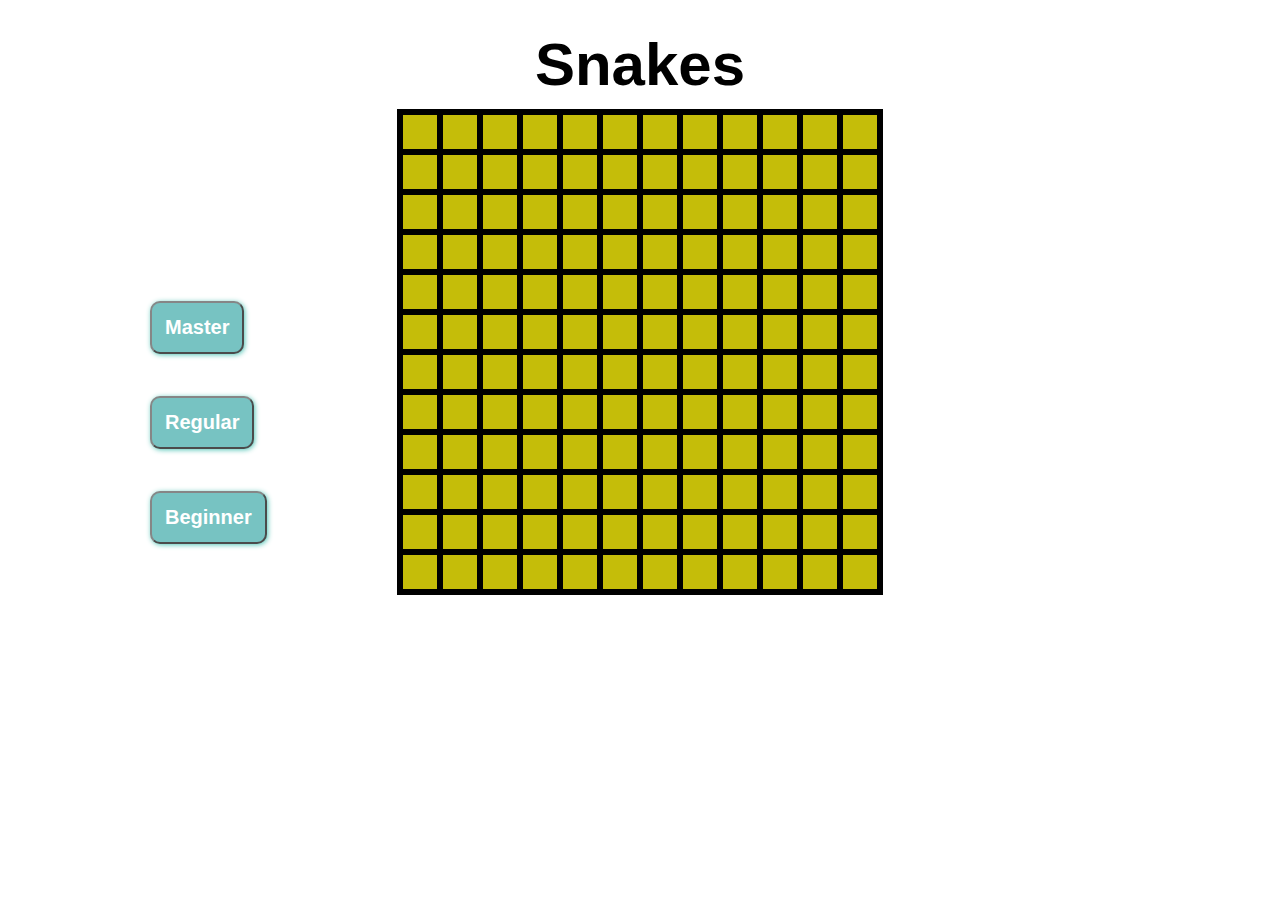
==== skeleton/html/index.html @ 84805461 "Finish basic function of snake" ====
<!DOCTYPE html>
<html>
  <head>
    <meta charset="utf-8">
    <title>Snakes</title>
    <link rel="stylesheet" type="text/css" href="../css/reset.css">
    <link rel="stylesheet" type="text/css" href="../css/snake.css">
  </head>
  <body>
    <script src="../js/jquery-2.1.1.js"></script>
    <!-- Whackjobs at GithubPages don't understand symlinks... -->
    <script src="../../snake-core-codes/src/keymaster.js"></script>
    <script src="../../snake-core-codes/snake-core.js"></script>
    <script src="../js/snake-view.js"></script>

    <h1>Snakes</h1>

    <figure id="snake-game" class="snake-game">

    </figure>

    <script>
    (function(){
      var game = new Snakes.View(new Snakes.Board(12, 0.5), $("#snake-game"));
    })();
    </script>
  </body>
</html>
---- skeleton/css/snake.css ----
body {
  font-family: sans-serif;
  text-align: center;
  padding: 30px;
  font-size: 60px;
  font-weight: 700;
  overflow: hidden;
}

h1 {
  margin-bottom: 10px;
}

.snake-grid {
  margin: 0 auto;
  border: 3px solid black;
  width: 480px;
  height: 480px;
  background: #c5bd09;
}

.snake-grid > li {
  float: left;
  width: 40px;
  height: 40px;
  box-sizing: border-box;
  border: 3px solid black;
  cursor: pointer;
  line-height: 83px;
}

.snake-body {
  background: #014c00;
}

.apple {
  background: red;
}

.snake-game {
  position: relative;
}

.button-choices button {
  margin: 20px;
  padding: 13px;
  font-weight: bold;
  font-size: 20px;
  border-radius: 10px;
  color: #fff;
  background: #3EABA9;
  box-shadow: 1px 1px 5px #11b09c;
  opacity: 0.7
}

.button-choices {
  padding: 20px;
  width: 120px;
  position: absolute;
  left: 80px;
  top: 150px;
}

.botton-choices > botton {
  /*display: block;*/
  float: left;
  margin
}


.button-choices button:active {
  top: 3px;
  box-shadow: none;
  opacity: 1;
}

.button-choices button:hover {
  opacity: 1;
}

.snake-game h2 {
  font-size: 40px;
  position: absolute;
  top: 50%;
  transform: translateY(-50%);
  right: 80px;
}
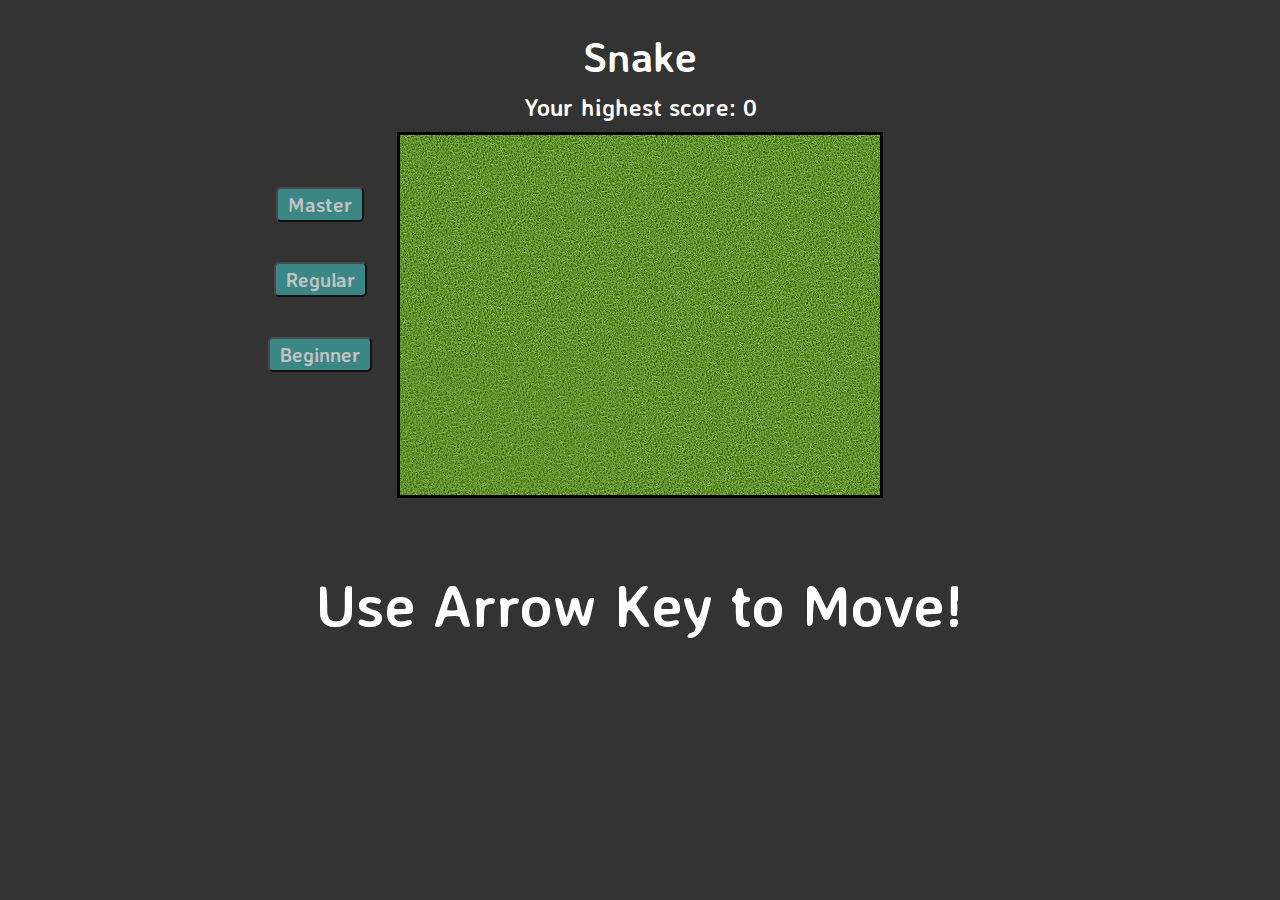
==== commit 98a54843: "Finish basic function and styling" ====
--- a/skeleton/html/index.html
+++ b/skeleton/html/index.html
@@ -5,23 +5,27 @@
     <title>Snakes</title>
     <link rel="stylesheet" type="text/css" href="../css/reset.css">
     <link rel="stylesheet" type="text/css" href="../css/snake.css">
+    <link href='http://fonts.googleapis.com/css?family=Merriweather:400,300,300italic,400italic,700,700italic,900,900italic|Averia+Sans+Libre' rel='stylesheet' type='text/css'>
   </head>
   <body>
     <script src="../js/jquery-2.1.1.js"></script>
+    <script src="../js/underscore.js"></script>
     <!-- Whackjobs at GithubPages don't understand symlinks... -->
-    <script src="../../snake-core-codes/src/keymaster.js"></script>
-    <script src="../../snake-core-codes/snake-core.js"></script>
+    <!-- <script src="../../snake-core-codes/src/keymaster.js"></script> -->
+    <!-- <script src="../../snake-core-codes/snake-core.js"></script> -->
+        <script src="../../snake-core-codes/src/coord.js"></script>
+        <script src="../../snake-core-codes/src/board.js"></script>
+            <script src="../../snake-core-codes/src/snake.js"></script>
     <script src="../js/snake-view.js"></script>
 
-    <h1>Snakes</h1>
-
-    <figure id="snake-game" class="snake-game">
-
-    </figure>
+    <section id="snake-game">
+      <h1>Snake</h1>
+      <div class="snake-content"></div>
+    </section>
 
     <script>
     (function(){
-      var game = new Snakes.View(new Snakes.Board(12, 0.5), $("#snake-game"));
+      var game = new Snakes.View(new Snakes.Board(12, 16), $("#snake-game"));
     })();
     </script>
   </body>
--- a/skeleton/css/snake.css
+++ b/skeleton/css/snake.css
@@ -1,5 +1,11 @@
-body {
-  font-family: sans-serif;
+.snake {
+  position: relative;
+}
+
+section#snake-game {
+  position: relative;
+  z-index: 3000;
+  color: #fff;
   text-align: center;
   padding: 30px;
   font-size: 60px;
@@ -7,81 +13,236 @@
   overflow: hidden;
 }
 
-h1 {
+#snake-game button {
+  font-family: "Averia Sans Libre";
+}
+
+#snake-game h1 {
   margin-bottom: 10px;
+  font-size: 42px;
+  font-weight: bold;
+}
+
+#snake-game h2 {
+  font-size: 36px;
+  font-weight: bold;
+  position: absolute;
+  top: 50%;
+  transform: translateY(-50%);
+  left: 18%;
+}
+
+#snake-game h3 {
+  margin: 10px auto;
+  font-size: 24px;
+}
+
+#snake-game ul {
+  list-style: none;
+  box-sizing: content-box;
+  padding: 0;
+}
+
+.snake-content {
+  margin: 0 auto 20px;
+  position: relative;
+  max-width: 800px; /* don't change for portfolio version */
+  min-height: 375px;
+}
+
+i.close-snake {
+  font-size: 50px;
+  font-weight: bold;
+  position: absolute;
+  right: 50px;
+  top: 20px;
+  z-index: 3100;
+  color: #fff;
+  cursor: pointer;
 }
 
 .snake-grid {
-  margin: 0 auto;
+  position: absolute;
+  left: 50%;
+  transform: translateX(-50%);
   border: 3px solid black;
-  width: 480px;
-  height: 480px;
-  background: #c5bd09;
+  /*background: #c5bd09;*/
+  background: url("../grass.jpeg");
 }
 
 .snake-grid > li {
   float: left;
-  width: 40px;
-  height: 40px;
+  width: 30px;
+  height: 30px;
   box-sizing: border-box;
-  border: 3px solid black;
-  cursor: pointer;
-  line-height: 83px;
+  /*border: 3px solid black;*/
 }
 
 .snake-body {
   background: #014c00;
 }
 
+.snake-head {
+
+}
+
 .apple {
-  background: red;
-}
-
-.snake-game {
-  position: relative;
-}
-
-.button-choices button {
-  margin: 20px;
-  padding: 13px;
+  margin: auto;
+  position: relative;
+  bottom: -4px;
+}
+
+.apple-effect {
+  background: lightgreen;
+  transition: background 2000ms linear;
+}
+
+.speed-choices button,
+.play-again {
+  padding: 3px 10px;
   font-weight: bold;
   font-size: 20px;
-  border-radius: 10px;
+  border-radius: 5px;
   color: #fff;
   background: #3EABA9;
-  box-shadow: 1px 1px 5px #11b09c;
   opacity: 0.7
 }
 
-.button-choices {
+.play-again {
+  position: absolute;
+  left: 0;
+}
+
+.speed-choices {
   padding: 20px;
   width: 120px;
-  position: absolute;
-  left: 80px;
-  top: 150px;
-}
-
-.botton-choices > botton {
-  /*display: block;*/
-  float: left;
-  margin
-}
-
-
-.button-choices button:active {
+  float: left;
+}
+
+.speed-choices button:active, .play-again {
   top: 3px;
   box-shadow: none;
   opacity: 1;
 }
 
-.button-choices button:hover {
+.speed-choices button:hover, .play-again {
   opacity: 1;
 }
 
-.snake-game h2 {
-  font-size: 40px;
-  position: absolute;
-  top: 50%;
-  transform: translateY(-50%);
-  right: 80px;
-}
+#snake-game .score {
+  left: 0;
+  font-size: 30px;
+}
+
+#snake-game .lose-msg {
+  left: 50%;
+  top: 35%;
+  font-size: 46px;
+  transform: translate(-50%);
+  text-shadow: 1px 1px 10px #000;
+}
+
+.apple-left, .apple-right {
+  margin: 0;
+}
+
+.apple-left {
+  display: block;
+  float: left;
+  box-sizing: border-box;
+  width: 12px;
+  height: 20px;
+  border-radius: 8px 6px 3px 100%;
+  background: red;
+  position: relative;
+}
+.apple-right {
+  display: block;
+  float: left;
+  box-sizing: border-box;
+  width: 12px;
+  height: 20px;
+  border-radius: 6px 8px 100% 3px;
+  background: red;
+  position: relative;
+}
+
+.apple-left:after {
+  content:"";
+  display: block;
+  position: absolute;
+  border-radius: 2px;
+  width: 3px;
+  height: 12px;
+  left: 11px;
+  top: -8px;
+  background: green;
+  z-index: 1;
+}
+
+.apple-right:before {
+  content: "";
+  display: block;
+  position: absolute;
+  border-radius: 100% 0 100% 0;
+  top: -6px;
+  left: 1px;
+  background: green;
+  width: 8px;
+  height: 6px;
+  transform: rotate(-5deg);
+}
+
+.head-north, .head-south,
+.head-east, .head-west {
+  position: relative;
+}
+
+.snake-head {
+  border-top-left-radius: 50%;
+  border-top-right-radius: 50%;
+}
+
+.head-south{
+  transform: rotate(180deg);
+}
+
+.head-east{
+  transform: rotate(90deg);
+}
+
+.head-west{
+  transform: rotate(-90deg);
+}
+
+.left-eye, .right-eye {
+  font-size: 18px;
+  font-weight: bold;
+  color: #fff;
+  display: block;
+  margin: 8px 3px 0;
+}
+
+.left-eye {
+  float: left;
+}
+
+.right-eye {
+  float: right;
+}
+
+.snake-head:after {
+  content: "Y";
+  color: orange;
+  display: block;
+  font-weight: bold;
+  font-size: 14px;
+  position: absolute;
+  top: -10px;
+  transform: translateX(140%);
+}
+
+.snake-tail {
+  border-bottom-left-radius: 130%;
+  border-bottom-right-radius: 130%; 
+}
